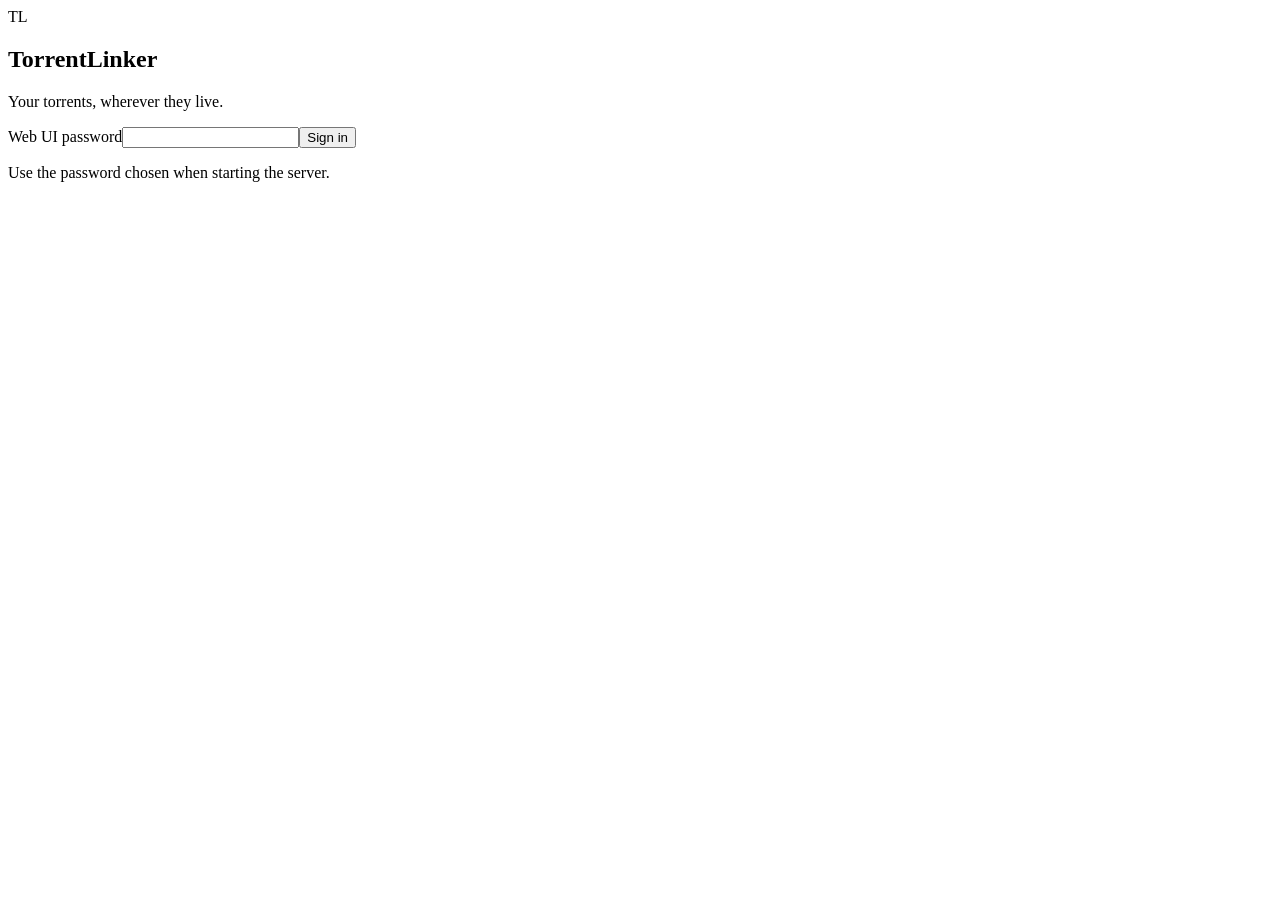
==== src/torrentlinker/web/static/index.html @ 99ab9ebb "Restore omitted Zen, Note planning and reseed filename fixes" ====
<!doctype html>
<html lang="en">
  <head>
    <meta charset="utf-8" />
    <meta name="viewport" content="width=device-width, initial-scale=1" />
    <title>TorrentLinker {{ app_version }}</title>
    <link rel="stylesheet" href="static/app.css" />
    <link rel="stylesheet" href="static/media.css" />
    <link rel="stylesheet" href="static/library.css" />
    <link rel="stylesheet" href="static/reseed.css" />
    <link rel="stylesheet" href="static/community.css" />
    <script src="static/app.js" defer></script>
    <script src="static/categories.js" defer></script>
    <script src="static/library.js" defer></script>
    <script src="static/reseed.js" defer></script>
    <script src="static/zen.js" defer></script>
    <script src="static/profile.js" defer></script>
    <script src="static/community.js" defer></script>
    <script src="static/plan.js" defer></script>
    <script src="static/feeds.js" defer></script>
    <script src="static/search.js" defer></script>
    <script src="static/assistant.js" defer></script>
    <script src="static/assistant_cards.js" defer></script>
    <script src="static/media.js" defer></script>
    <script src="static/uploads.js" defer></script>
  </head>
  <body>
    <section id="login-screen" class="welcome">
      <div class="brandmark">TL</div>
      <h1>TorrentLinker</h1>
      <p data-i18n="welcome">Your torrents, wherever they live.</p>
      <form id="login-form" class="card">
        <label for="login-password" data-i18n="webPassword"
          >Web UI password</label
        ><input
          id="login-password"
          type="password"
          autocomplete="current-password"
          required
        /><button class="primary" data-i18n="signIn">Sign in</button>
        <p class="muted" data-i18n="passwordHelp">
          Use the password chosen when starting the server.
        </p>
      </form>
    </section>
    <div id="workspace" hidden>
      <aside class="sidebar" id="app-sidebar">
        <button id="navigation-close" class="quiet" type="button" data-i18n="closeNavigation">Close navigation</button>
        <a class="brand" href="#torrents"
          ><span class="brandmark small">TL</span> TorrentLinker</a
        >
        <nav aria-label="Main navigation">
          <button data-view="torrents" data-i18n="torrents">Torrents</button
          ><button data-view="zen">Zen</button
          ><button data-view="search" data-i18n="search">Search</button
          ><button data-view="feeds">RSS</button
          ><button data-view="queue" data-i18n="queue">Download queue</button
          ><button data-view="media">Media</button
          ><button data-view="library" data-i18n="library">Library</button
          ><button data-view="upload">Upload</button
          ><button data-view="assistant">Assistant</button><button data-view="jobs" data-i18n="activity">Activity</button>
        </nav>
        <div class="sidebar-bottom">
          <button data-view="documentation">Documentation</button>
          <button data-view="setup" data-i18n="settings">Settings</button
          ><label
            ><span data-i18n="theme">Theme</span
            ><select id="theme">
              <option value="auto" data-i18n="system">System</option>
              <option value="light" data-i18n="light">Light</option>
              <option value="dark" data-i18n="dark">Dark</option>
            </select></label
          ><label
            >Language<select id="language">
              <option value="en">English</option>
              <option value="fr">Français</option>
            </select></label
          ><button id="logout" data-i18n="signOut">Sign out</button>
        </div>
      </aside>
      <main>
        <header>
          <button id="navigation-toggle" type="button" aria-controls="app-sidebar" aria-expanded="true" data-i18n="navigation">Navigation</button>
          <div>
            <p class="eyebrow" id="connection-status">TORRENTLINKER WEB</p>
            <h1 id="page-title">Torrents</h1>
          </div>
          <label><span data-i18n="targetClient">Target client</span>
            <select id="target-client" aria-label="Target client"></select></label>
          <span id="work-status" class="badge" role="status"></span>
        </header>
        <section id="media-player-shell" aria-label="Media player" hidden>
          <div class="toolbar media-player-heading"><h2 id="media-now-playing">Now playing</h2><button id="media-chat" data-i18n="mediaChat">Chat about this</button></div>
          <p id="media-preview-state" class="media-preview-state" role="status" hidden></p>
          <div class="toolbar media-player-actions"><button id="media-refresh-preview" class="quiet" data-i18n="mediaRefreshPreview" hidden>Refresh preview</button><button id="media-stop" data-i18n="mediaStop">Stop</button><button id="media-player-expand" data-i18n="mediaExpandPlayer">Expand player</button><button id="media-fullscreen" data-i18n="mediaFullscreen" aria-pressed="false">Fullscreen</button></div>
          <div id="media-video-stage" class="media-video-stage" tabindex="0" aria-label="Video playback"><video id="media-video" controls controlslist="nofullscreen" playsinline preload="metadata" hidden></video><div class="media-video-overlay"><button id="media-player-menu-toggle" aria-label="Player options" aria-controls="media-player-menu" aria-expanded="false" title="Player options">⋮</button></div><div id="media-player-menu" class="media-player-menu" role="dialog" aria-label="Player options" hidden><div class="media-player-menu-heading"><strong data-en="Playback options" data-fr="Options de lecture">Playback options</strong><button id="media-player-menu-close" class="quiet" data-en="Close" data-fr="Fermer">Close</button></div><div id="media-player-tracks"><label id="media-player-audio-control" hidden><span data-en="Audio track" data-fr="Piste audio">Audio track</span><select id="media-player-audio-track" aria-label="Audio track"></select></label><label id="media-player-subtitle-control" hidden><span data-en="Subtitle track" data-fr="Piste de sous-titres">Subtitle track</span><select id="media-player-subtitle-track" aria-label="Subtitle track"></select></label></div></div></div><audio id="media-audio" controls preload="metadata" hidden></audio>
          <p id="media-playing-description" class="media-playing-description" hidden></p>
          <p id="media-codec-error" role="alert" hidden><span id="media-codec-message"></span> <a id="media-external" data-i18n="mediaExternal" target="_blank" rel="noopener" download>Open / download for an external player</a></p>
          <p id="media-track-support" class="media-track-support" hidden><span data-en="Embedded audio and subtitle selection depends on the browser's built-in player. If sound or a track is missing, use an external player." data-fr="La sélection des pistes audio et des sous-titres intégrés dépend du lecteur du navigateur. Si le son ou une piste manque, utilisez un lecteur externe.">Embedded audio and subtitle selection depends on the browser's built-in player. If sound or a track is missing, use an external player.</span> <a id="media-track-external" data-en="Open / download the original" data-fr="Ouvrir / télécharger l’original" target="_blank" rel="noopener" download>Open / download the original</a></p>
          <div class="toolbar media-player-transport"><button id="media-previous" data-i18n="mediaPrevious">Previous</button><button id="media-next" data-i18n="mediaNext">Next</button><button id="media-shuffle" data-i18n="mediaShuffle" aria-pressed="false">Shuffle</button><label>Repeat <select id="media-repeat"><option value="off">Off</option><option value="all">All</option><option value="one">One</option></select></label></div>
          <details id="media-queue-details"><summary>Playback queue</summary><ol id="media-player-queue"></ol></details>
        </section>
        <section id="view-media" class="view" data-layout="cinematic" data-kind="video" hidden>
          <div class="media-topbar">
            <div class="media-tabs" role="tablist" aria-label="Media kind"><button id="media-video-tab" data-i18n="mediaVideo" role="tab" aria-selected="true">Video</button><button id="media-music-tab" data-i18n="mediaMusic" role="tab" aria-selected="false">Music</button></div>
            <nav class="media-browse-nav" aria-label="Video browsing"><button data-media-view="recent" data-i18n="mediaHome">Home</button><button data-media-view="films" data-i18n="mediaFilms">Films</button><button data-media-view="series" data-i18n="mediaSeries">Series</button><button data-media-view="anime" data-en="Anime" data-fr="Animés">Anime</button><button data-media-view="adult" data-adult hidden>XXX</button><button data-media-view="continue" data-i18n="mediaContinue">Continue watching</button></nav>
            <nav id="media-music-nav" class="media-music-nav" aria-label="Music browsing" hidden><button data-media-music-view="albums">Albums</button><button data-media-music-view="artists">Artists</button><button data-media-music-view="tracks">Tracks</button></nav>
            <input id="media-search" type="search" aria-label="Search media" placeholder="Search your media" />
            <details id="media-library-options" class="media-library-options"><summary data-en="Options" data-fr="Options">Options</summary><div class="media-options-panel"><label class="media-layout-control"><span data-i18n="mediaLayoutShort">Layout</span><select id="media-layout-switch" aria-label="Media layout"><option value="cinematic" data-i18n="mediaLayoutCinematic">Cinematic home</option><option value="focus" data-i18n="mediaLayoutFocus">Focus</option><option value="collection" data-i18n="mediaLayoutCollection">Collection</option></select></label><div class="toolbar media-filters"><select id="media-view" aria-label="Media view"></select><select id="media-genre" aria-label="Genre"></select><select id="media-year" aria-label="Year"></select><select id="media-language" aria-label="Language"></select><select id="media-availability" aria-label="Availability"></select><button id="media-refresh" data-i18n="mediaRefresh">Refresh inventory</button><button id="media-cancel-scan" class="quiet" data-i18n="mediaCancelScan" hidden>Cancel scan</button><button data-view="setup" data-i18n="mediaAddFolder">Add Library Folder</button></div></div></details>
            <button id="media-toolbar-refresh" class="icon-button" type="button" aria-pressed="false">⟳</button><button id="media-toolbar-chat" class="icon-button" type="button" aria-pressed="false">✦</button><button id="media-center-mode" class="icon-button" type="button" aria-pressed="false">⤢</button>
          </div>
          <section id="media-feature" class="media-feature" aria-label="Featured title" hidden></section>
          <div class="media-shelves">
            <div class="media-collection-heading"><p class="media-eyebrow" data-i18n="mediaYourLibrary">Your library</p><h2 data-i18n="mediaYourCollection">Your collection</h2></div>
            <p id="media-status" role="status" class="media-inventory-status"></p>
            <section id="media-continue" class="media-continue" aria-label="Continue watching" hidden><h2 data-i18n="mediaContinue">Continue watching</h2><div id="media-continue-items" class="media-continue-row"></div></section>
            <section id="media-episodes" class="media-episodes" aria-label="Episodes" hidden></section>
            <div id="media-home-rows" class="media-home-rows" hidden></div>
            <div class="media-library-layout"><div class="media-library-content"><div class="media-section-heading"><h2 id="media-shelf-title">Recently added</h2><span id="media-shelf-count"></span></div>
            <div id="media-results" class="media-grid"></div><button id="media-more" data-i18n="mediaMore" hidden>Load more</button>
            </div><aside id="media-playlists" hidden><p class="media-eyebrow" data-en="Your listening" data-fr="Votre écoute">Your listening</p><h2 data-en="Playlists" data-fr="Playlists">Playlists</h2><button id="media-show-queue" class="media-queue-link">Playback queue · 0</button><div id="media-playlist-list"></div><form id="media-save-playlist"><label for="media-playlist-name" data-en="Save the current queue" data-fr="Enregistrer la file actuelle">Save the current queue</label><input id="media-playlist-name" aria-label="Playlist name" placeholder="Playlist name" required maxlength="100"/><button data-en="Save playlist" data-fr="Enregistrer la playlist">Save playlist</button></form><p class="media-playlist-note" data-en="Music playlists are separate from Download Queues." data-fr="Les playlists musicales sont distinctes des files de téléchargement.">Music playlists are separate from Download Queues.</p></aside></div>
          </div>
          <dialog id="media-details" class="media-detail-dialog" aria-label="Media details"></dialog>
        </section>
        <section id="view-assistant" class="view" hidden></section>
        <section id="view-setup" class="view settings-layout" hidden>
          <nav class="settings-navigation" aria-label="Settings sections">
            <button data-settings-section="connections" aria-current="page" data-en="Connections and folders" data-fr="Connexions et dossiers">Connections and folders</button>
            <button data-settings-section="interface" data-i18n="interfaceSettings">Interface</button>
            <button data-settings-section="companion" data-en="Companion" data-fr="Extension">Companion</button>
            <button data-settings-section="assistant">Assistant</button>
            <button data-settings-section="agents" data-i18n="agentAccess">Agent access (MCP)</button>
          </nav>
          <div class="settings-content">
          <section data-settings-panel="connections">
          <p class="intro" data-i18n="setupIntro">
            Connect your client, check its folders, then add c411. You can
            change each connection later.
          </p>
          <div class="steps" role="group" aria-label="Setup steps">
            <button data-step="client" data-i18n="stepClient">
              1 · Torrent client</button
            ><button data-step="storage" data-i18n="stepStorage">
              2 · Folders</button
            ><button data-step="indexer" data-i18n="stepIndexer">
              3 · c411</button
            ><button data-step="ready" data-i18n="stepReady">4 · Ready</button>
          </div>
          <section id="step-client" class="card setup-step">
            <h2 data-i18n="connectClient">Connect your Torrent Client</h2>
            <p class="muted" data-i18n="addressHelp">
              Use an address reachable from this server. For a seedbox, paste
              the Web UI address supplied by your provider.
            </p>
            <div class="toolbar">
              <button id="add-client" type="button" data-i18n="addClient">Add client</button>
              <button id="default-client" type="button" data-i18n="defaultClient">Make default</button>
              <button id="remove-client" type="button" data-i18n="removeClient">Remove client</button>
            </div>
            <form id="client-form">
              <label><span data-i18n="clientName">Client name</span>
              <input id="client-name" maxlength="100" required /></label>
              <div class="form-grid">
                <label
                  ><span data-i18n="client">Torrent client</span
                  ><select id="client-kind">
                    <option value="qbittorrent">qBittorrent</option>
                    <option value="deluge">Deluge</option>
                    <option value="transmission">Transmission</option>
                    <option value="utorrent">µTorrent Classic</option>
                    <option value="bittorrent">BitTorrent Classic</option>
                    <option value="rtorrent">rTorrent</option>
                  </select></label
                ><label
                  ><span data-i18n="address">Server address</span
                  ><input
                    id="client-host"
                    type="url"
                    placeholder="https://seedbox.example/qbittorrent/"
                    required /></label
                ><label id="username-label"
                  ><span data-i18n="username">Username</span
                  ><input id="client-username" autocomplete="username" /></label
                ><label
                  ><span data-i18n="password">Password</span
                  ><input
                    id="client-password"
                    type="password"
                    autocomplete="new-password"
                    placeholder="Leave blank to keep saved password"
                /></label>
              </div>
              <details>
                <summary data-i18n="advanced">Advanced settings</summary>
                <label
                  >qBittorrent API key<input
                    id="client-key"
                    type="password"
                    autocomplete="off"
                /></label>
                <div class="form-grid">
                  <label
                    >Proxy address<input
                      id="proxy-address"
                      placeholder="socks5://proxy.example:1080" /></label
                  ><label
                    >Proxy username<input
                      id="proxy-username"
                      autocomplete="off" /></label
                  ><label
                    >Proxy password<input
                      id="proxy-password"
                      type="password"
                      autocomplete="off" /></label
                  ><label
                    ><input id="proxy-client" type="checkbox" />Also use proxy
                    for the Torrent Client</label
                  >
                </div>
                <button id="save-proxy" type="button">
                  Save proxy settings
                </button>
                <p class="muted" data-i18n="dockerAddress">
                  In Docker, localhost means this container. Use the client
                  service name on a shared Docker network, or your seedbox's
                  HTTPS address.
                </p>
              </details>
              <div class="actions">
                <button type="button" id="test-client" data-i18n="test">
                  Test connection</button
                ><button class="primary" data-i18n="saveContinue">
                  Save and continue
                </button>
              </div>
            </form>
            <div id="client-result" class="result" role="status"></div>
            <button id="client-partial-names" type="button" class="primary" data-i18n="turnOffPartialNames" hidden>Turn it off in Transmission and try again</button>
          </section>
          <section id="step-storage" class="card setup-step" hidden>
            <h2 data-i18n="checkFolders">Find your files</h2>
            <p data-i18n="storageIntro">
              Torrent management works without mounted files. Scanning,
              reseeding, upload preparation and safe downloads need storage
              visible to this server.
            </p>
            <button type="button" id="suggest-mappings">
              Detect matching folders
            </button>
            <div id="mapping-suggestions"></div>
            <div id="import-folders" class="folder-list"></div>
            <p><button type="button" id="settings-library-folders" data-en="Manage Library Folders" data-fr="Gérer les dossiers de bibliothèque">Manage Library Folders</button></p>
            <p class="muted" data-en="Library Folders can be registered without a client mapping. Mapping checks and download destinations apply to the selected Torrent Client." data-fr="Les dossiers de bibliothèque peuvent être enregistrés sans correspondance de chemins. Les vérifications des chemins et destinations de téléchargement concernent le client sélectionné.">Library Folders can be registered without a client mapping. Mapping checks and download destinations apply to the selected Torrent Client.</p>
            <h3 data-en="Path Mappings" data-fr="Correspondances de chemins">Path Mappings</h3>
            <p class="muted" data-en="Match a folder visible to TorrentLinker with the same folder in the selected Torrent Client. Empty folders are checked with a temporary file. The test file and stopped torrent are then removed." data-fr="Associez un dossier visible par TorrentLinker au même dossier dans le client torrent. Les dossiers vides sont vérifiés avec un fichier temporaire. Le fichier et le torrent de test, gardé à l’arrêt, sont ensuite supprimés.">Match a folder visible to TorrentLinker with the same folder in the selected Torrent Client. Empty folders are checked with a temporary file. The test file and stopped torrent are then removed.</p>
            <form id="folder-form">
              <div class="form-grid">
                <label
                  ><span data-i18n="serverFolder"
                    >Folder visible to TorrentLinker</span
                  >
                  <div class="inline">
                    <input
                      id="folder-local"
                      placeholder="/data/media"
                      required
                    /><button type="button" id="browse" data-i18n="browse">
                      Browse
                    </button>
                  </div></label
                ><label
                  ><span data-i18n="clientFolder"
                    >Same folder in the Torrent Client</span
                  ><input
                    id="folder-client"
                    placeholder="/downloads"
                    required /></label
                ><label
                  ><span data-i18n="purpose">Use this folder for</span
                  ><select id="folder-purpose">
                    <option value="library" data-i18n="library">Library</option>
                    <option value="download" data-i18n="downloads">
                      Downloads
                    </option>
                  </select></label
                ><label
                  ><span data-i18n="kind">Content kind</span
                  ><select id="folder-kind">
                    <option value="other" data-en="Other" data-fr="Autre">Other</option>
                    <option value="movie">Films</option>
                    <option value="series">Series</option>
                    <option value="ebook" data-en="Ebook" data-fr="Livres numériques">Ebook</option>
                    <option value="music" data-en="Music" data-fr="Musique">Music</option>
                    <option value="game">Games</option>
                    <option value="3d-model" data-en="3D models" data-fr="Modèles 3D">3D models</option><option value="adult" data-adult hidden>XXX</option>
                  </select></label
                ><label
                  ><span data-i18n="depth">Scan grouping</span
                  ><select id="folder-depth">
                    <option value="auto" selected data-en="Automatic" data-fr="Automatique">Automatic</option>
                    <option value="1" data-en="Depth 1" data-fr="Profondeur 1">Depth 1</option>
                    <option value="2" data-en="Depth 2" data-fr="Profondeur 2">Depth 2</option>
                    <option value="3" data-en="Depth 3" data-fr="Profondeur 3">Depth 3</option>
                  </select></label>
              </div>
              <div class="actions">
                <button type="button" id="test-folder" data-i18n="checkMapping">
                  Check mapping</button
                ><button class="primary" data-i18n="addFolder">
                  Add folder
                </button>
              </div>
            </form>
            <div id="folder-result" class="result" role="status"></div>
            <div id="saved-folders"></div>
            <h3 data-en="Download Folders" data-fr="Dossiers de téléchargement">Download Folders</h3>
            <p class="muted" data-en="A subcategory uses its own folder, then its parent category’s folder, then the default. These destinations belong to the selected Torrent Client." data-fr="Une sous-catégorie utilise son dossier, puis celui de sa catégorie, puis le dossier par défaut. Ces destinations appartiennent au client torrent sélectionné.">A subcategory uses its own folder, then its parent category’s folder, then the default. These destinations belong to the selected Torrent Client.</p>
            <div id="library-download-destinations"></div>
            <form id="library-download-form"><div class="form-grid"><label><span data-en="Category" data-fr="Catégorie">Category</span><select id="library-download-category"></select></label><label><span data-en="Folder on the server" data-fr="Dossier sur le serveur">Folder on the server</span><input id="library-download-path" required placeholder="/media/Downloads" /></label></div><button class="primary" data-en="Verify and save destination" data-fr="Vérifier et enregistrer la destination">Verify and save destination</button><p id="library-download-feedback" role="status"></p></form><label class="check"><input type="checkbox" id="library-sequential-video" /> <span data-en="Download films and series in order, so they play while downloading" data-fr="Télécharger films et séries dans l’ordre, pour les lire pendant le téléchargement">Download films and series in order, so they play while downloading</span></label><label class="check"><input type="checkbox" id="library-adult-content" /> <span data-en="Show XXX content: c411's XXX category in searches, Plans and folder kinds, and an XXX panel in Media" data-fr="Afficher le contenu XXX : la catégorie XXX de c411 dans les recherches, les Plans et les types de dossier, et un panneau XXX dans Médias">Show XXX content: c411's XXX category in searches, Plans and folder kinds, and an XXX panel in Media</span></label>
            <div class="actions">
              <button data-step="indexer" data-i18n="continue">Continue</button
              ><button data-step="indexer" data-i18n="skipStorage">
                Continue without file access
              </button>
            </div>
          </section>
          <section id="step-indexer" class="card setup-step" hidden>
            <h2 data-i18n="connectIndexer">Connect c411</h2>
            <p class="muted" data-i18n="keyHelp">
              Your API key stays on this server. You can manage your client
              without configuring c411.
            </p>
            <form id="indexer-form">
              <label
                >API key<input
                  id="indexer-key"
                  type="password"
                  autocomplete="off"
              /></label>
              <details>
                <summary data-i18n="advanced">Advanced settings</summary>
                <p id="indexer-key-count" role="status"></p>
                <label><input id="indexer-replace-keys" type="checkbox" /><span data-en="Replace additional API keys (leave unchecked to keep saved keys)" data-fr="Remplacer les clés API supplémentaires (décoché : conserver les clés enregistrées)">Replace additional API keys (leave unchecked to keep saved keys)</span></label>
                <div class="form-grid">
                  <label>API key 2<input id="indexer-extra-1" type="password" autocomplete="off" /></label>
                  <label>API key 3<input id="indexer-extra-2" type="password" autocomplete="off" /></label>
                  <label>API key 4<input id="indexer-extra-3" type="password" autocomplete="off" /></label>
                  <label>API key 5<input id="indexer-extra-4" type="password" autocomplete="off" /></label>
                </div>
                <label
                  >Torznab URL<input
                    id="indexer-url"
                    type="url"
                    value="https://c411.org/api/torznab" /></label
                ><label
                  >Private Announce URL · Upload<input
                    id="announce-url"
                    type="password"
                    autocomplete="off" /></label
                ><button id="save-announce" type="button">
                  Save Announce URL
                </button>
              </details>
              <div class="actions">
                <button type="button" id="test-indexer" data-i18n="test">
                  Test connection</button
                ><button class="primary" data-i18n="saveContinue">
                  Save and continue</button
                ><button type="button" data-step="ready" data-i18n="skip">
                  Set up later
                </button>
              </div>
            </form>
            <div id="indexer-result" class="result" role="status"></div>
          </section>
          <section id="step-ready" class="card setup-step" hidden>
            <h2 data-i18n="ready">Your workspace is ready</h2>
            <div id="capabilities"></div>
            <p class="muted" data-i18n="revisit">
              Come back to Settings to add folders or change a connection. Jobs
              continue when you close this browser.
            </p>
            <button class="primary" id="finish-setup" data-i18n="openTorrents">
              Open Torrents
            </button>
          </section>
        </section>
          <section data-settings-panel="interface" hidden class="card interface-settings" aria-labelledby="interface-settings-title"><h2 id="interface-settings-title" data-i18n="interfaceSettings">Interface</h2><label><span data-i18n="mediaLayout">Media layout</span><select id="settings-media-layout" aria-label="Settings Media layout"><option value="cinematic" data-i18n="mediaLayoutCinematic">Cinematic home</option><option value="focus" data-i18n="mediaLayoutFocus">Focus</option><option value="collection" data-i18n="mediaLayoutCollection">Collection</option></select></label><p class="muted" data-i18n="mediaLayoutHelp">Choose how your media library opens in this browser. Playback continues when you change layouts.</p>
            <h3 data-en="Support report" data-fr="Rapport de diagnostic">Support report</h3>
            <p class="muted" data-en="Export versions, configuration counts and recent job outcomes. Credentials, addresses, paths, torrent names and conversations are excluded. Nothing is sent automatically." data-fr="Exporte les versions, les compteurs de configuration et les résultats des tâches récentes. Les identifiants de connexion, adresses, chemins, noms de torrents et conversations sont exclus. Rien n’est envoyé automatiquement.">Export versions, configuration counts and recent job outcomes. Credentials, addresses, paths, torrent names and conversations are excluded. Nothing is sent automatically.</p>
            <a id="export-diagnostics" class="button" href="api/diagnostics" download="torrentlinker-diagnostics.json" data-en="Export support report…" data-fr="Exporter le rapport de diagnostic…">Export support report…</a>
          </section>
          <section data-settings-panel="companion" hidden class="card" aria-labelledby="companion-heading">
            <h2 id="companion-heading">Browser companion</h2>
            <p id="companion-status" role="status"></p>
            <p id="companion-privacy" class="muted"></p>
            <div class="toolbar">
              <a id="profile-extension" class="button" href="api/zen/profile/extension" download>Download extension</a>
              <button id="profile-pair" class="primary">Connect companion</button>
              <button id="profile-disconnect" class="quiet">Disconnect &amp; clear</button>
            </div>
            <div id="profile-pairing" hidden>
              <p id="profile-instructions"></p>
            </div>
            <label><input type="checkbox" id="session-downloads" /> <span id="session-downloads-label">Download .torrent files with my c411 session</span></label>
            <p id="session-downloads-note" class="muted"></p>
          </section>
          <section data-settings-panel="assistant" hidden id="assistant-connections" class="card" aria-labelledby="assistant-connections-title"><h2 id="assistant-connections-title" data-en="Assistant: model connections" data-fr="Assistant : connexions aux modèles">Assistant: model connections</h2><div id="assistant-connections-body"></div></section>
        <section id="view-agents" data-settings-panel="agents" hidden>
          <div class="toolbar"><label><input type="checkbox" id="agents-enabled" />
            <span data-i18n="enableAgents">Enable agent access</span></label>
            <button id="agents-refresh" class="quiet" data-i18n="refresh">Refresh</button></div>
          <p data-i18n="agentHelp">New connections only propose changes. Approve them below or explicitly allow selected actions within daily limits. Removal and file deletion always need approval.</p>
          <p><span data-i18n="agentEndpoint">MCP endpoint</span>: <code id="agents-endpoint"></code></p>
          <nav class="agent-tabs" aria-label="Agent access sections">
            <button data-agent-tab="connections" aria-current="page" data-i18n="agentConnections">Connections</button>
            <button data-agent-tab="new" data-en="New connection" data-fr="Nouvelle connexion">New connection</button>
            <button data-agent-tab="activity" data-en="Proposals and activity" data-fr="Propositions et activité">Proposals and activity</button>
          </nav>
          <section data-agent-panel="connections"><div id="agent-connections"></div></section>
          <section data-agent-panel="new" hidden>
          <form id="agent-form" class="card">
            <label><span data-en="Connection name" data-fr="Nom de la connexion">Connection name</span><input id="agent-name" required maxlength="100" /></label>
            <fieldset><legend data-i18n="agentClients">Allowed clients</legend><div id="agent-clients"></div></fieldset>
            <label><span data-i18n="agentMode">Mode</span><select id="agent-mode">
              <option value="propose" data-i18n="agentPropose">Proposals only</option>
              <option value="execute" data-i18n="agentExecute">Execute permitted actions</option></select></label>
            <fieldset id="agent-permissions"><legend data-i18n="agentPermissions">Automatic actions</legend>
              <label><input type="checkbox" value="controls" /><span data-i18n="agentControls">Pause, recheck and resume completed torrents</span></label>
              <label><input type="checkbox" value="queue" /><span data-i18n="agentQueue">Prepare and edit download queue</span></label>
              <label><input type="checkbox" value="downloads" /><span data-i18n="agentStartDownloads">Start downloads</span></label>
              <label><input type="checkbox" value="reseed" />Reseed</label>
              <label><input type="checkbox" value="media" /><span data-i18n="agentMedia">Media playback and playlists</span></label>
              <label><input type="checkbox" value="uploads" /><span data-i18n="agentUploads">Upload drafts and seeding</span></label>
            </fieldset>
            <div class="toolbar">
              <label><span data-i18n="agentDailyGiB">Daily download budget (GiB)</span><input id="agent-bytes" type="number" min="0" max="100000" value="10" required /></label>
              <label><span data-i18n="agentDailyCount">Torrents per day</span><input id="agent-count" type="number" min="0" max="1000" value="20" required /></label>
              <label><span data-i18n="agentReserve">Keep free, GiB (0 = off)</span><input id="agent-reserve" type="number" min="0" max="100000" value="0" required /></label>
            </div>
            <button class="primary" data-i18n="agentCreate">Create connection</button>
          </form>
          <div id="agent-token-box" class="card" hidden>
            <p data-i18n="agentTokenHelp">Copy this token now. It is shown only once. Use it as the Bearer token or TL_MCP_TOKEN for the stdio bridge. Keep it private.</p>
            <textarea id="agent-token" readonly aria-label="Agent token"></textarea>
            <button id="agent-token-save" data-en="Save token to file…" data-fr="Enregistrer le jeton dans un fichier…">Save token to file…</button>
            <button id="agent-token-hide" data-i18n="agentHide">Hide token</button>
          </div>
          </section>
          <section data-agent-panel="activity" hidden>
          <h2 data-i18n="agentProposals">Proposals and jobs</h2><div id="agent-proposals"></div>
          <h2 data-i18n="agentGoals">Saved goals</h2><div id="agent-goals"></div>
          <h2 data-i18n="activity">Activity</h2><div id="agent-activity"></div>
          </section>
          <p class="muted" data-en="Connection changes apply immediately." data-fr="Les modifications des connexions s’appliquent immédiatement.">Connection changes apply immediately.</p>
          </section>
          </div>
        </section>
        <section id="view-torrents" class="view">
          <div class="torrent-bar">
            <span class="torrent-actions" role="toolbar" aria-label="Actions">
              <button class="icon-button" data-action="resume" data-title="start" type="button">▶</button
              ><button class="icon-button" data-action="pause" data-title="pause" type="button">⏸</button
              ><button class="icon-button" data-action="recheck" data-title="recheck" type="button">⟳</button
              ><button class="icon-button" data-action="remove" data-title="remove" type="button">✕</button
              ><button class="icon-button danger" data-action="delete" data-title="deleteFiles" type="button">🗑</button
              ><button id="refresh" class="icon-button" data-title="refresh" type="button">↻</button>
            </span>
            <span class="spacer"></span>
            <input
              id="torrent-query"
              placeholder="Find a torrent…"
              aria-label="Find a torrent"
            /><select id="torrent-state" hidden aria-label="State">
              <option value="" data-i18n="allStates">All states</option>
              <option value="seeding" data-i18n="seedingState">seeding</option>
              <option value="downloading" data-i18n="downloadingState">downloading</option>
              <option value="paused" data-i18n="pausedState">paused</option>
              <option value="checking" data-i18n="checkingState">checking</option>
              <option value="error" data-i18n="errorState">error</option></select
            ><select id="torrent-tracker" hidden aria-label="Tracker">
              <option value="">All trackers</option></select
            ><select id="torrent-category" hidden aria-label="Category">
              <option value="">All categories</option></select
            ><select id="torrent-tag" hidden aria-label="Tag"><option value="">All tags</option></select>
          </div>
          <div class="torrent-layout">
            <aside id="torrent-side" aria-label="Filters"></aside>
            <div class="torrent-main">
              <div id="torrent-table" class="table-wrap dense"></div>
              <div class="pager">
                <button id="torrent-prev">←</button><span id="torrent-count"></span
                ><button id="torrent-next">→</button>
              </div>
              <div id="torrent-details" class="card" hidden></div>
            </div>
          </div>
        </section>
        <section id="view-zen" class="view" hidden>
          <div class="stats" id="zen-overview">
            <div class="card">
              <p data-i18n="dailyZen">Estimated Zen / day</p>
              <strong id="zen-daily">—</strong>
            </div>
            <div class="card">
              <p data-i18n="seeding">Seeding torrents</p>
              <strong id="zen-count">—</strong>
            </div>
          </div>
          <div class="toolbar" role="tablist" aria-label="Zen">
            <button id="zen-profile-tab" role="tab" aria-selected="true" aria-controls="zen-profile-panel">Profile</button>
            <button id="zen-seeding-tab" role="tab" aria-selected="true" aria-controls="zen-seeding-panel" data-i18n="seedingTab">Seeding</button>
            <button id="zen-plan-tab" role="tab" aria-selected="false" aria-controls="zen-plan-panel" tabindex="-1" data-i18n="planTab">Plan</button>
            <button id="zen-catalogue-tab" role="tab" aria-selected="false" aria-controls="zen-catalogue-panel" tabindex="-1" data-i18n="catalogueTab">Catalogue</button>
            <button id="zen-community-tab" role="tab" aria-selected="false" aria-controls="zen-community-panel" tabindex="-1">Community</button>
          </div>
          <section id="zen-community-panel" role="tabpanel" aria-labelledby="zen-community-tab" hidden></section>
          <section id="zen-profile-panel" role="tabpanel" aria-labelledby="zen-profile-tab">
            <p id="profile-notice" role="status"></p>
            <section id="profile-header" class="pf-panel pf-identity" aria-labelledby="profile-username">
              <div id="profile-avatar" class="pf-avatar" aria-hidden="true">?</div>
              <div class="pf-who">
                <h2 id="profile-username"></h2>
                <div id="profile-meta" class="pf-meta"></div>
                <div id="profile-badges" class="pf-pills"></div>
              </div>
              <div class="pf-actions">
                <div id="profile-period" class="pf-seg" role="group" aria-label="Period">
                  <button type="button" data-days="7" aria-pressed="false">7 d</button><button type="button" data-days="30" aria-pressed="true">30 d</button><button type="button" data-days="90" aria-pressed="false">90 d</button><button type="button" data-days="0" aria-pressed="false">All</button>
                </div>
                <button id="profile-refresh" class="primary" type="button">Refresh</button>
              </div>
            </section>
            <section id="profile-tiles" class="pf-kpis" aria-label="Key figures"></section>
            <section class="pf-charts">
              <div id="profile-volumes" class="pf-panel"></div>
              <div id="profile-zen-chart" class="pf-panel"></div>
            </section>
            <section class="pf-grid2">
              <div id="profile-progression" class="pf-panel"></div>
              <div id="profile-zen" class="pf-panel"></div>
              <div id="profile-transfers" class="pf-panel"></div>
              <div id="profile-seeding" class="pf-panel" aria-live="polite"></div>
              <div id="profile-sync" class="pf-panel pf-wide"></div>
            </section>
            <p id="profile-privacy" class="muted"></p>
          </section>
          <section id="zen-catalogue-panel" class="card" role="tabpanel" aria-labelledby="zen-catalogue-tab" hidden>
            <h2 data-i18n="catalogueTab">Catalogue</h2>
            <p id="catalogue-status" role="status"></p>
            <button id="catalogue" data-i18n="updateCatalogue">Update catalogue</button>
            <button id="catalogue-pause" hidden data-i18n="pauseCatalogue">Pause after current page</button>
          </section>
          <section id="zen-seeding-panel" role="tabpanel" aria-labelledby="zen-seeding-tab">
            <div class="toolbar">
              <input id="seeding-query" aria-label="Filter torrents or categories" placeholder="Filter torrents or categories…" />
              <button id="seeding-expand" data-i18n="expandAll">Expand all</button>
              <button id="seeding-collapse" data-i18n="collapseAll">Collapse all</button>
              <button id="seeding-refresh" class="quiet" data-i18n="refresh">Refresh</button>
            </div>
            <div class="toolbar">
              <label><span data-i18n="seedingSort">Sort torrents by</span><select id="seeding-sort">
                <option value="zen" data-i18n="zenPerDay">≈ Zen/day</option><option value="name" data-i18n="torrentName">Torrent</option>
                <option value="size" data-i18n="torrentSize">Size</option><option value="seeders">Seeders</option>
                <option value="seed_days" data-i18n="seedAge">Seed age (days)</option><option value="note">≈ Note</option>
              </select></label>
              <label><span data-i18n="seedingOrder">Order</span><select id="seeding-order">
                <option value="desc" data-i18n="descending">Descending</option><option value="asc" data-i18n="ascending">Ascending</option>
              </select></label>
            </div>
            <p id="seeding-status" role="status"></p>
            <div id="seeding-groups"></div>
            <p id="seeding-total"></p>
            <section class="card"><h2 data-i18n="classComparison">Class comparison</h2><div id="seeding-classes" class="toolbar"></div>
              <label><span data-i18n="yourUploads">Your uploads</span><input id="seeding-uploads" type="number" min="0" max="1000000" /></label>
              <button id="seeding-save-uploads" data-i18n="saveComparison">Save comparison input</button>
            </section>
          </section>
          <section class="card" id="zen-plan-panel" role="tabpanel" aria-labelledby="zen-plan-tab" hidden>
            <h2 data-i18n="planner">Planner</h2>
            <p data-i18n="planHelp">
              Build a proposal using the catalogue and verified mounted storage.
              Cached Zen and note estimates are provisional. Review the plan
              before adding torrents to the queue.
            </p>
            <details open><summary data-i18n="planDestinations">Plan destinations</summary>
              <p data-i18n="planDestinationHelp">Choose one client or distribute across selected clients. Budget 0 uses available space.</p>
              <div id="plan-clients" class="form-grid"></div>
            </details>
            <form id="plan-form">
            <div class="form-grid">
              <label><span data-i18n="planCategory">Category / subcategory</span><select id="plan-category" multiple size="5"><option value="" data-i18n="allCategories">All categories</option></select></label>
              <label><span data-i18n="optimizeFor">Optimize for</span><select id="plan-goal"><option value="note">Note</option><option value="zen" data-i18n="zenPerDay">≈ Zen/day</option></select></label>
              <label><span data-i18n="maxGiB">Download budget, GiB</span><input id="plan-budget" type="number" value="10" min="0" step="any" required /></label>
              <label><span><input id="plan-limit-count" type="checkbox" checked /><span data-i18n="maxTorrents">Maximum torrents</span></span><input id="plan-count" type="number" value="100" min="1" max="1000000" required /></label>
              <label><span><input id="plan-limit-seeders" type="checkbox" /><span data-i18n="maxSeeders">Maximum seeders</span></span><input id="plan-seeders" type="number" value="10" min="0" required disabled /></label>
              <label><span data-i18n="minTorrentGiB">Minimum torrent size, GiB</span><input id="plan-min-size" type="number" value="0" min="0" step="any" required /></label>
              <label><span data-i18n="maxTorrentGiB">Maximum torrent size, GiB</span><input id="plan-max-size" type="number" value="0" min="0" step="any" required /></label>
            </div>
            <p class="muted" data-i18n="planNoteHelp">Note prioritizes each torrent's initial score, without a seed-age bonus. Equal scores prefer smaller downloads. Zen/day maximizes estimated earnings.</p>
            <p class="muted" data-i18n="planZeroHelp">A budget or maximum size of 0 means no additional limit. Available disk space still applies to the plan.</p>
            <p class="muted" data-i18n="planReseedHelp">Checked Full Matches from the Library are included as Reseeds for a single destination without a client budget. They use no download budget. Size, seeder and torrent limits still apply.</p>
            <div class="toolbar"><button id="refresh-profile" class="quiet" type="button" data-i18n="refreshProfile">Refresh profile</button><button id="plan-folders" type="button" data-i18n="planFolders">Category folders…</button><button id="plan" type="submit" class="primary" data-i18n="buildPlan">Build plan</button><button id="plan-now" type="button" hidden data-i18n="planNow">Stop fetching and plan now</button></div>
            <label
              ><input id="plan-cached" type="checkbox" /><span
                data-i18n="cachedPlan"
                >Use cached catalogue without refreshing</span
              ></label
            >
            </form>
            <details id="plan-preferences"><summary data-i18n="planPreferences">Zen profile, disk reserve & exclusions</summary>
              <form id="zen-preferences-form">
                <div class="form-grid">
                  <label><span data-i18n="zenClass">Class for estimates</span><select id="plan-zen-class"><option value="tanker">Tanker</option><option value="swarm-keeper">Swarm Keeper</option><option value="reuploader">Reuploader</option></select></label>
                  <label><span data-i18n="treeBonus">Tree bonus, %</span><input id="plan-tree" type="number" min="0" max="5" step="any" /></label>
                  <label><span data-i18n="badgeBonus">Badge bonus, %</span><input id="plan-badge" type="number" min="0" max="100" step="any" /></label>
                  <label><span data-i18n="seedHours">Seed hours per day</span><input id="plan-hours" type="number" min="0" max="24" step="any" /></label>
                  <label><span data-i18n="torrentCap">Overall torrent cap, 0 = no cap</span><input id="plan-cap" type="number" min="0" max="100000" /></label>
                  <label><span data-i18n="diskReserve">Keep free on each disk, %</span><input id="plan-reserve" type="number" min="0" max="90" /></label>
                  <label><span data-i18n="planExcluded">Excluded title words, one per line</span><textarea id="plan-exclusions" rows="3"></textarea></label>
                </div>
                <button type="submit" data-i18n="savePlanPreferences">Save planning preferences</button>
              </form>
            </details>
            <details class="plan-timing"><summary data-en="Download speed and timing estimates" data-fr="Débit de téléchargement et estimations de durée">Download speed and timing estimates</summary>
              <div class="toolbar"><label><span data-i18n="downloadRate">Download rate, Mbit/s</span><input id="plan-speed" type="number" min="0.001" step="any" /></label><button id="plan-speed-save" data-i18n="saveRate">Use this rate</button><button id="plan-speed-test" data-i18n="testServerSpeed">Test server speed</button></div>
              <p class="muted" data-i18n="serverSpeedHelp">The speed test downloads anonymously from Cloudflare for about 8 seconds on the TorrentLinker host. Enter a rate manually if the Torrent Client uses another connection.</p>
            </details>
            <p id="plan-times" role="status"></p>
            <div id="plan-diagnostics" role="status"></div>
            <p id="plan-progress" role="status"></p>
            <p id="plan-summary"></p>
            <div id="plan-storage" class="table-wrap"></div>
            <div class="toolbar"><label><span data-i18n="planSort">Sort proposal by</span><select id="plan-sort"><option value="plan" data-i18n="planOrder">Plan order</option><option value="title" data-i18n="torrentName">Torrent</option><option value="download_size" data-i18n="torrentSize">Size</option><option value="seeders">Seeders</option><option value="note">Note</option><option value="zen">Zen/day</option><option value="folder" data-i18n="downloadFolder">Download Folder</option><option value="client_id">Client</option></select></label><select id="plan-sort-order" aria-label="Plan sort order"><option value="asc" data-i18n="ascending">Ascending</option><option value="desc" data-i18n="descending">Descending</option></select><button id="plan-select-all" data-i18n="selectWholePlan">Select whole Plan</button><button id="plan-select-none" data-i18n="clearSelection">Clear selection</button></div>
            <div id="plan-result" class="table-wrap"></div>
            <div class="pager"><button id="plan-prev" disabled data-i18n="previous">Previous</button><span id="plan-page"></span><button id="plan-next" disabled data-i18n="next">Next</button></div>
            <div class="toolbar"><span id="plan-selection"></span><button id="queue-plan" data-i18n="queuePlanDownloads" disabled>Queue selected downloads</button><button id="plan-send" class="primary" data-i18n="sendPlan" disabled>Send selected to clients…</button><button id="plan-stop" hidden data-i18n="stopPlan">Stop after current torrent</button></div>
          </section>
        </section>
        <section id="view-feeds" class="view" hidden>
          <div class="feed-layout">
            <aside>
              <div id="feeds-side-head" class="feed-side-head"></div>
              <div id="feeds-sidebar"></div>
            </aside>
            <div class="feed-main">
              <div id="feeds-empty" class="feed-empty" hidden></div>
              <div id="feeds-body">
                <div id="feeds-header" class="feed-header"></div>
                <div id="feeds-filters" class="feed-filters" role="tablist"></div>
                <div id="feeds-actions" class="feed-selection" hidden></div>
                <div id="feeds-results" class="table-wrap"></div>
              </div>
            </div>
          </div>
        </section>
        <section id="view-search" class="view" hidden>
          <div class="search-head">
            <span class="search-tools">
              <button type="button" id="search-density-compact" class="chip" aria-pressed="false" data-en="Compact" data-fr="Compact">Compact</button>
              <button type="button" id="search-density-comfortable" class="chip" aria-pressed="true" data-en="Comfortable" data-fr="Confortable">Comfortable</button>
              <button type="button" id="search-posters" class="chip" aria-pressed="true" data-en="Posters" data-fr="Affiches" title="">Posters</button>
              <button type="button" id="search-queue-link" class="quiet">Download queue</button>
            </span>
          </div>
          <form id="search-form" class="search-bar">
            <input
              id="search-query"
              placeholder="Title, original title, release name…"
              aria-label="Search c411"
              maxlength="200"
            />
            <button type="button" id="search-crew" class="chip" aria-pressed="false" hidden data-en="Cast &amp; crew" data-fr="Casting &amp; équipe">Cast &amp; crew</button>
            <button class="primary" data-i18n="search">Search</button>
          </form>
          <div id="search-pills" class="search-pills" role="group" aria-label="Categories"></div>
          <div class="search-row">
            <select id="search-category" class="chip" aria-label="Search category">
              <option value="">All categories</option>
            </select>
            <button type="button" id="search-exclusive" class="chip" aria-pressed="false" hidden>☆ Exclusive</button>
            <button type="button" id="search-palliative" class="chip" aria-pressed="false" hidden>♡ Soins palliatifs</button>
            <span class="spacer"></span>
            <button type="button" id="subscribe-search" class="quiet" data-en="Subscribe to RSS" data-fr="S’abonner au RSS">Subscribe to RSS</button>
            <button type="button" id="search-clear" class="quiet" data-en="Clear all" data-fr="Tout effacer">Clear all</button>
          </div>
          <div id="search-facets" class="search-facets"></div>
          <div id="search-chosen" class="search-facets" hidden></div>
          <div id="search-pages-top" class="search-pages" aria-label="Pages"></div>
          <div class="results-card">
            <div class="results-head">
              <h2 data-en="Search results" data-fr="Résultats de recherche">Search results</h2>
              <span id="search-summary" class="muted"></span>
            </div>
            <div class="results-sort">
              <span class="muted" data-en="SORT" data-fr="TRIER">SORT</span>
              <span id="search-sort" class="search-sort" role="group" aria-label="Sort"></span>
            </div>
            <div id="search-table" class="search-results"></div>
          </div>
          <div id="search-pages-bottom" class="search-pages" aria-label="Pages"></div>
          <p id="search-status" class="muted" role="status"></p>
          <div id="search-selection" class="selection-bar" hidden>
            <span id="search-selected-count"></span>
            <span class="spacer"></span>
            <button type="button" id="search-details" class="quiet" data-en="Details" data-fr="Détails">Details</button>
            <button type="button" id="queue-search" class="primary" data-i18n="queueSelected">
              Queue selected
            </button>
          </div>
        </section>
        <section id="view-queue" class="view" hidden>
          <p data-i18n="queueHelp">
            Start sends these torrents to your client. Pausing the job stops
            further sends; existing downloads continue in the client.
          </p>
          <div class="toolbar">
            <button id="start-queue" class="primary" data-i18n="startQueue">
              Start queue</button
            ><button id="remove-queue" data-i18n="removeSelected">
              Remove selected
            </button>
            <button id="retry-queue" data-en="Retry selected" data-fr="Réessayer la sélection">Retry selected</button>
            <button id="clear-sent-queue" data-en="Clear sent" data-fr="Retirer les envoyés">Clear sent</button>
          </div>
          <p id="queue-summary" class="muted" role="status"></p>
          <div id="queue-table" class="table-wrap"></div>
          <div id="queue-menu" class="queue-context-menu" role="menu" aria-label="Queue actions" hidden></div>
        </section>
        <section id="view-library" class="view" hidden>
          <p class="muted" data-en="Explore your folders. Review Candidates. Verify before seeding." data-fr="Parcourir les dossiers. Comparer les candidats. Vérifier avant de seeder.">Explore your folders. Review Candidates. Verify before seeding.</p>
          <nav class="library-nav" aria-label="Library sections"><button data-library-tab="items" aria-pressed="true" data-en="Local Items" data-fr="Éléments locaux">Local Items</button><button data-library-tab="reseed" aria-pressed="false" data-en="Reseed" data-fr="Remise en seed">Reseed</button><button data-library-tab="folders" aria-pressed="false" data-en="Folders" data-fr="Dossiers">Folders</button><button data-library-tab="activity" aria-pressed="false" data-en="Activity" data-fr="Activité">Activity</button></nav>
          <div id="library-items" class="library-explorer">
            <aside class="library-rail"><h3 data-en="Library Folders" data-fr="Dossiers de bibliothèque">Library Folders</h3><div id="library-folders"></div><button id="library-manage-folders" data-en="Manage folders" data-fr="Gérer les dossiers">Manage folders</button></aside>
            <div class="library-main">
              <div id="library-results">
                <div class="toolbar"><input id="library-query" placeholder="Filter Local Items…" aria-label="Filter Local Items" /><select id="library-state" aria-label="State"><option value="" data-en="All states" data-fr="Tous les états">All states</option><option value="unknown" data-en="Seeding status unknown" data-fr="État du seed inconnu">Seeding status unknown</option><option value="orphan" data-en="Orphan" data-fr="Orphelin">Orphan</option><option value="seeded" data-en="Seeded" data-fr="Seedé">Seeded</option><option value="partially-seeded" data-en="Partially seeded" data-fr="Partiellement seedé">Partially seeded</option></select><button id="scan" class="primary" data-i18n="scan">Scan folders</button></div>
                <div class="toolbar"><button id="library-combine" data-en="Combine selected" data-fr="Combiner la sélection">Combine selected</button><button id="library-search-selected" data-en="Search selected" data-fr="Chercher la sélection">Search selected</button><button id="library-search-all" data-en="Search all Orphans" data-fr="Chercher tous les orphelins">Search all Orphans</button><button id="library-check-all" data-i18n="checkAllCandidates">Check all Candidates</button><button id="library-reseed-all" data-i18n="reseedAllMatches">Reseed all Full Matches</button></div>
                <div id="library-table" class="table-wrap"></div>
                <div class="pager"><button id="library-prev">←</button><span id="library-count"></span><button id="library-next">→</button><span id="library-selection-count" class="muted"></span></div>
              </div>
              <section id="candidates" class="library-review card" hidden>
                <header class="library-review-heading"><div><h2 data-en="Candidate review" data-fr="Examen des candidats">Candidate review</h2><p id="candidate-title"></p></div><div class="actions"><button id="candidate-compatible" data-en="Find compatible torrents" data-fr="Chercher des torrents compatibles">Find compatible torrents</button><button id="candidate-search" data-en="Search again" data-fr="Relancer la recherche">Search again</button><button id="candidate-expand" data-en="Expand review" data-fr="Agrandir l’examen">Expand review</button></div></header>
                <div class="library-review-body"><div id="candidate-table" class="table-wrap"></div><div class="library-detail"><nav class="library-nav" aria-label="Candidate details"><button data-candidate-tab="summary" aria-pressed="true" data-en="Summary" data-fr="Résumé">Summary</button><button data-candidate-tab="files" aria-pressed="false" data-en="Files" data-fr="Fichiers">Files</button><button data-candidate-tab="description" aria-pressed="false" data-en="Description" data-fr="Description">Description</button><button data-candidate-tab="evidence" aria-pressed="false" data-en="Evidence" data-fr="Éléments de preuve">Evidence</button><button data-candidate-tab="nfo" aria-pressed="false" data-en="NFO" data-fr="NFO">NFO</button></nav><div id="candidate-summary"></div><div id="candidate-files" class="table-wrap" hidden></div><div id="candidate-description" hidden></div><section id="candidate-evidence" hidden><p data-en="Compare claims with MediaInfo. Imported torrents are inspected offline; media files stay unchanged." data-fr="Comparez les déclarations avec MediaInfo. Les torrents importés sont lus hors ligne ; les médias restent inchangés.">Compare claims with MediaInfo. Imported torrents are inspected offline; media files stay unchanged.</p><div class="actions"><button id="inspect-evidence" data-en="Inspect metadata" data-fr="Inspecter les métadonnées">Inspect metadata</button><label><span data-en="Import old torrents" data-fr="Importer d’anciens torrents">Import old torrents</span><input id="import-provenance" type="file" accept=".torrent" multiple></label></div><div id="evidence-report" role="status"></div></section><pre id="candidate-nfo" hidden></pre><div id="candidate-actions" class="actions"></div></div></div>
              </section>
              <p id="library-empty-review" class="muted" data-en="Select a Local Item to review its Candidates." data-fr="Sélectionnez un élément local pour examiner ses candidats.">Select a Local Item to review its Candidates.</p>
            </div>
          </div>
          <section id="library-reseed" hidden aria-label="Reseed workspace">
            <div class="reseed-heading"><div><h2 data-en="Reseed" data-fr="Remise en seed">Reseed</h2><p data-en="Find torrents, verify their content and share." data-fr="Retrouvez les torrents, vérifiez leur contenu et partagez.">Find torrents, verify their content and share.</p></div><div class="actions"><button id="reseed-refresh" data-en="Refresh" data-fr="Actualiser">Refresh</button><button id="reseed-scan" data-en="Scan folders" data-fr="Analyser les dossiers">Scan folders</button><button id="reseed-run-all" class="primary" data-en="Run all steps" data-fr="Tout enchaîner">Run all steps</button></div></div>
            <div class="reseed-principle"><strong data-en="Expected names, without renaming originals." data-fr="Les bons noms, sans renommer vos fichiers.">Expected names, without renaming originals.</strong><div data-en="A persistent symlink folder reproduces the torrent layout. Keep it while seeding." data-fr="Un dossier de liens symboliques reprend l’arborescence du torrent. Conservez-le pendant le seed.">A persistent symlink folder reproduces the torrent layout. Keep it while seeding.</div></div>
            <label><span data-en="Link folder (outside Library Folders, accessible to the client)" data-fr="Dossier de liens (hors bibliothèque, accessible au client)">Link folder (outside Library Folders, accessible to the client)</span><div class="actions"><input id="reseed-root" placeholder="/media/reseed-links" autocomplete="off"><button id="reseed-browse" type="button" data-en="Browse…" data-fr="Parcourir…">Browse…</button></div></label>
            <div class="reseed-toolbar"><input id="reseed-query" type="search" aria-label="Filter reseed items" placeholder="Filter…" data-placeholder-en="Filter items…" data-placeholder-fr="Filtrer les éléments…"><div class="actions"><span id="reseed-selection"></span><button id="reseed-select-visible" data-en="Select visible" data-fr="Sélectionner les éléments visibles">Select visible</button><button id="reseed-run-selected" data-en="Run selected" data-fr="Enchaîner la sélection">Run selected</button></div></div>
            <section id="reseed-progress" class="reseed-run" aria-label="Reseed progress" hidden><div class="reseed-run-controls"><strong id="reseed-progress-text" role="status"></strong><div id="reseed-run-buttons" class="actions"><button id="reseed-pause">Pause</button><button id="reseed-stop" data-en="Stop" data-fr="Arrêter">Stop</button></div></div><progress id="reseed-meter" value="0" max="1" aria-label="Items processed"></progress><p id="reseed-current"></p><small data-en="Pause stops between operations. A client hash check may finish while paused. Completed steps are kept." data-fr="La pause prend effet entre les opérations. Une vérification du client peut se terminer pendant la pause. Les étapes terminées sont conservées.">Pause stops between operations. A client hash check may finish while paused. Completed steps are kept.</small></section>
            <p id="reseed-empty" data-en="Scan your Library Folders to begin." data-fr="Analysez vos dossiers de bibliothèque pour commencer.">Scan your Library Folders to begin.</p>
            <div id="reseed-board" class="reseed-board" aria-label="Reseed stages"></div>
          </section>
          <dialog id="reseed-details" aria-label="Reseed details"><div id="reseed-detail-content"></div></dialog>
          <div id="library-folder-manager" hidden><h2 data-en="Library Folders" data-fr="Dossiers de bibliothèque">Library Folders</h2><p data-en="Browse folders on the TorrentLinker server. Your browser computer’s folders are not available here unless mounted on the server." data-fr="Parcourez les dossiers du serveur TorrentLinker. Ceux de l’ordinateur du navigateur doivent être montés sur le serveur pour être accessibles.">Browse folders on the TorrentLinker server. Your browser computer’s folders are not available here unless mounted on the server.</p><p class="muted" data-en="Register folders here. Download destinations and Path Mappings are configured separately in Settings." data-fr="Enregistrez les dossiers ici. Les destinations de téléchargement et les correspondances de chemins se règlent séparément dans les paramètres.">Register folders here. Download destinations and Path Mappings are configured separately in Settings.</p><div id="library-folder-list"></div><form id="library-folder-form" class="card"><h3 id="library-folder-form-title" data-en="Add a Library Folder" data-fr="Ajouter un dossier de bibliothèque">Add a Library Folder</h3><label><span data-en="Folder on the TorrentLinker server" data-fr="Dossier du serveur TorrentLinker">Folder on the TorrentLinker server</span><div class="actions"><input id="library-folder-path" required placeholder="/media/Films" /><button id="library-folder-browse" type="button" data-en="Browse…" data-fr="Parcourir…">Browse…</button></div></label><div class="form-grid"><label><span data-en="Content Kind" data-fr="Type de contenu">Content Kind</span><select id="library-folder-kind"><option value="other" data-en="Other" data-fr="Autre">Other</option><option value="movie" data-en="Movie" data-fr="Films">Movie</option><option value="series" data-en="TV" data-fr="Séries">TV</option><option value="ebook" data-en="Ebook" data-fr="Livres numériques">Ebook</option><option value="music" data-en="Music" data-fr="Musique">Music</option><option value="3d-model" data-en="3D models" data-fr="Modèles 3D">3D models</option><option value="adult" data-adult hidden>XXX</option></select></label><label><span data-en="Scan grouping" data-fr="Regroupement des éléments">Scan grouping</span><select id="library-folder-depth"><option value="auto" selected data-en="Automatic: find releases, season packs and their episodes" data-fr="Automatique : trouver les sorties, packs de saison et leurs épisodes">Automatic: find releases, season packs and their episodes</option><option value="0" data-en="This folder is one Local Item" data-fr="Ce dossier est un élément local">This folder is one Local Item</option><option value="1" data-en="Each direct child is one Local Item" data-fr="Chaque enfant direct est un élément local">Each direct child is one Local Item</option><option value="2" data-en="Group two levels below this folder" data-fr="Regrouper deux niveaux sous ce dossier">Group two levels below this folder</option><option value="3" data-en="Group three levels below this folder" data-fr="Regrouper trois niveaux sous ce dossier">Group three levels below this folder</option><option value="4" data-en="Group four levels below this folder" data-fr="Regrouper quatre niveaux sous ce dossier">Group four levels below this folder</option><option value="5" data-en="Group five levels below this folder" data-fr="Regrouper cinq niveaux sous ce dossier">Group five levels below this folder</option></select></label></div><div class="actions"><button class="primary" data-en="Save folder" data-fr="Enregistrer le dossier">Save folder</button><button type="button" id="library-folder-new" data-en="New folder" data-fr="Nouveau dossier">New folder</button></div><p id="library-folder-feedback" role="status"></p></form></div>
          <div id="library-activity" hidden><h2 data-en="Library activity" data-fr="Activité de la bibliothèque">Library activity</h2><p data-en="Searches and scans run on the server. Use Cancel to stop an active job." data-fr="Les recherches et analyses tournent sur le serveur. Annuler arrête une tâche active.">Searches and scans run on the server. Use Cancel to stop an active job.</p><div id="library-job-list"></div></div>
        </section>
        <section id="view-upload" class="view" hidden>
          <header class="upload-heading"><div><p class="muted" data-en="Prepare locally. Review. Send to c411." data-fr="Préparer localement. Relire. Envoyer à c411.">Prepare locally. Review. Send to c411.</p></div><button id="upload-new" class="primary" data-en="New draft" data-fr="Nouveau brouillon">New draft</button></header>
          <nav class="upload-nav" aria-label="Upload"><button data-upload-view="local" aria-pressed="true" data-en="Local drafts" data-fr="Brouillons locaux">Local drafts</button><button data-upload-view="remote" aria-pressed="false" data-en="c411 drafts" data-fr="Brouillons c411">c411 drafts</button></nav>
          <div id="upload-remote" hidden><div class="upload-heading"><p data-en="Final publication happens on c411. Seeding is a separate action." data-fr="La publication finale se fait sur c411. La mise en seed est une action distincte.">Final publication happens on c411. Seeding is a separate action.</p><button id="upload-remote-refresh" class="icon-button" aria-label="Refresh c411 drafts" title="Refresh c411 drafts">↻</button></div><div id="upload-remote-list"></div><a href="https://c411.org/upload" target="_blank" rel="noopener noreferrer" data-en="Open c411’s upload page" data-fr="Ouvrir la page d’upload c411">Open c411’s upload page</a></div>
          <div id="upload-sources" hidden><h3 data-en="Start from your Library" data-fr="Choisir dans la Bibliothèque">Start from your Library</h3><div class="actions"><input id="upload-source-search" aria-label="Find a Library item" placeholder="Find a Library item…" /><button id="upload-source-refresh" data-en="Search" data-fr="Chercher">Search</button></div><div id="upload-source-list"></div><button id="upload-source-more" class="quiet" data-en="Load more" data-fr="Afficher la suite">Load more</button></div>
          <div id="upload-workspace" class="upload-workspace">
            <aside class="upload-sidebar"><div class="actions"><input id="upload-draft-search" aria-label="Find a draft" placeholder="Find a draft…" /><button id="upload-queue-refresh" class="icon-button" aria-label="Refresh local drafts" title="Refresh">↻</button></div><div id="upload-local-queue"></div></aside>
            <div class="upload-main"><p id="upload-help" data-en="Choose a local draft, or New draft to prepare a Library item." data-fr="Choisissez un brouillon local, ou Nouveau brouillon pour préparer un élément de la Bibliothèque.">Choose a local draft, or New draft to prepare a Library item.</p>
              <div id="upload-editor" hidden><header class="upload-heading"><div><h3 id="upload-editor-title"></h3><p id="upload-save-state" class="muted" role="status"></p></div><details class="upload-more"><summary aria-label="Draft actions">⋯</summary><div id="upload-draft-actions"></div></details></header>
                <form id="upload-form"><nav class="upload-sections" aria-label="Draft sections">
                  <button type="button" data-upload-section="details" aria-pressed="true" data-en="Details" data-fr="Détails">Details</button><button type="button" data-upload-section="files" aria-pressed="false" data-en="Files & NFO" data-fr="Fichiers et NFO">Files & NFO</button><button type="button" data-upload-section="description" aria-pressed="false" data-en="Description" data-fr="Description">Description</button><button type="button" data-upload-section="artwork" aria-pressed="false" data-en="Artwork" data-fr="Illustration">Artwork</button><button type="button" data-upload-section="review" aria-pressed="false" data-en="Review" data-fr="Relecture">Review</button>
                </nav>
                <section data-upload-panel="details"><label><span data-en="Upload name" data-fr="Nom de l’upload">Upload name</span><input id="upload-title" maxlength="200" /></label><div class="form-grid"><label><span data-i18n="categoryLabel">Category</span><select id="upload-category"></select></label><label><span data-i18n="subcategoryLabel">Subcategory</span><select id="upload-subcategory"></select></label><label>Source<input id="upload-source" /></label></div><div id="upload-options" class="form-grid"></div><button id="upload-preview" type="button" class="quiet" data-i18n="updatePreview">Update preview</button></section>
                <section data-upload-panel="files" hidden><div id="upload-files" class="table-wrap"></div><label>NFO<textarea id="upload-nfo" rows="9"></textarea></label></section>
                <section data-upload-panel="description" hidden><label>Description · BBCode<textarea id="upload-description" rows="12"></textarea></label><button id="upload-presentation-preview" type="button" class="quiet" data-en="Preview saved draft" data-fr="Aperçu du brouillon enregistré">Preview saved draft</button></section>
                <section data-upload-panel="artwork" hidden><label><span data-en="Hosted image URL" data-fr="URL de l’image hébergée">Hosted image URL</span><input id="upload-image" type="url" placeholder="https://…" /></label><p data-en="Use a direct image URL. Save locally before reviewing." data-fr="Utilisez un lien direct vers une image. Enregistrez localement avant la relecture.">Use a direct image URL. Save locally before reviewing.</p><a href="https://postimages.org/" target="_blank" rel="noopener noreferrer" data-en="Host an image" data-fr="Héberger une image">Host an image</a><div id="upload-artwork-tools"></div></section>
                <section data-upload-panel="review" hidden><h3 data-en="Review the saved draft" data-fr="Relire le brouillon enregistré">Review the saved draft</h3><div id="upload-rules"></div><p id="upload-review-state" role="status"></p><label class="check"><input id="upload-reviewed" type="checkbox" /><span data-i18n="reviewUpload">I have reviewed the files, description and category warnings.</span></label><p class="muted" data-en="Sending creates a c411 draft. You publish it on c411." data-fr="L’envoi crée un brouillon c411. Vous le publiez sur c411.">Sending creates a c411 draft. You publish it on c411.</p></section>
                <footer class="upload-footer"><button id="upload-save-local" type="button" data-en="Save locally" data-fr="Enregistrer localement">Save locally</button><button id="upload-review" type="button" class="primary" data-en="Review draft" data-fr="Relire le brouillon">Review draft</button><button id="upload-send-local" type="button" class="primary" hidden data-en="Send to c411…" data-fr="Envoyer à c411…">Send to c411…</button></footer>
                </form><div id="upload-result"></div>
              </div>
            </div>
          </div>
        </section>
        <section id="view-documentation" class="view" hidden>
          <div class="guide-toolbar">
            <button id="guide-back" disabled>←</button>
            <select id="guide-select" aria-label="Guide"></select>
            <a id="guide-online" target="_blank" rel="noopener noreferrer">GitHub ↗</a>
          </div>
          <article id="guide-content" class="guide-content"></article>
        </section>
        <section id="view-jobs" class="view" hidden>
          <p data-i18n="jobsHelp">
            Work belongs to the server. You can close this browser and return
            later. Interrupted actions are never replayed automatically.
          </p>
          <div id="job-list"></div>
        </section>
      </main>
      <aside id="media-chat-panel" aria-label="Media Assistant" hidden><div id="media-chat-resize" role="separator" aria-orientation="vertical" tabindex="0"></div><header class="media-chat-header"><h2 id="media-chat-title">Media discussion</h2><button id="media-chat-history" class="icon-button" type="button" aria-haspopup="menu">☰</button><button id="media-chat-more" class="icon-button" type="button" aria-haspopup="menu">⋯</button><button id="media-chat-close" class="icon-button" type="button">✕</button></header><div id="media-chat-menu" class="media-chat-menu" role="menu" hidden></div><div id="media-chat-content"></div></aside>
    </div>
    <div id="toast" role="alert" hidden></div>
    <dialog id="dialog">
      <form method="dialog">
        <button class="close" aria-label="Close">×</button>
      </form>
      <div id="dialog-content"></div>
    </dialog>
  </body>
</html>
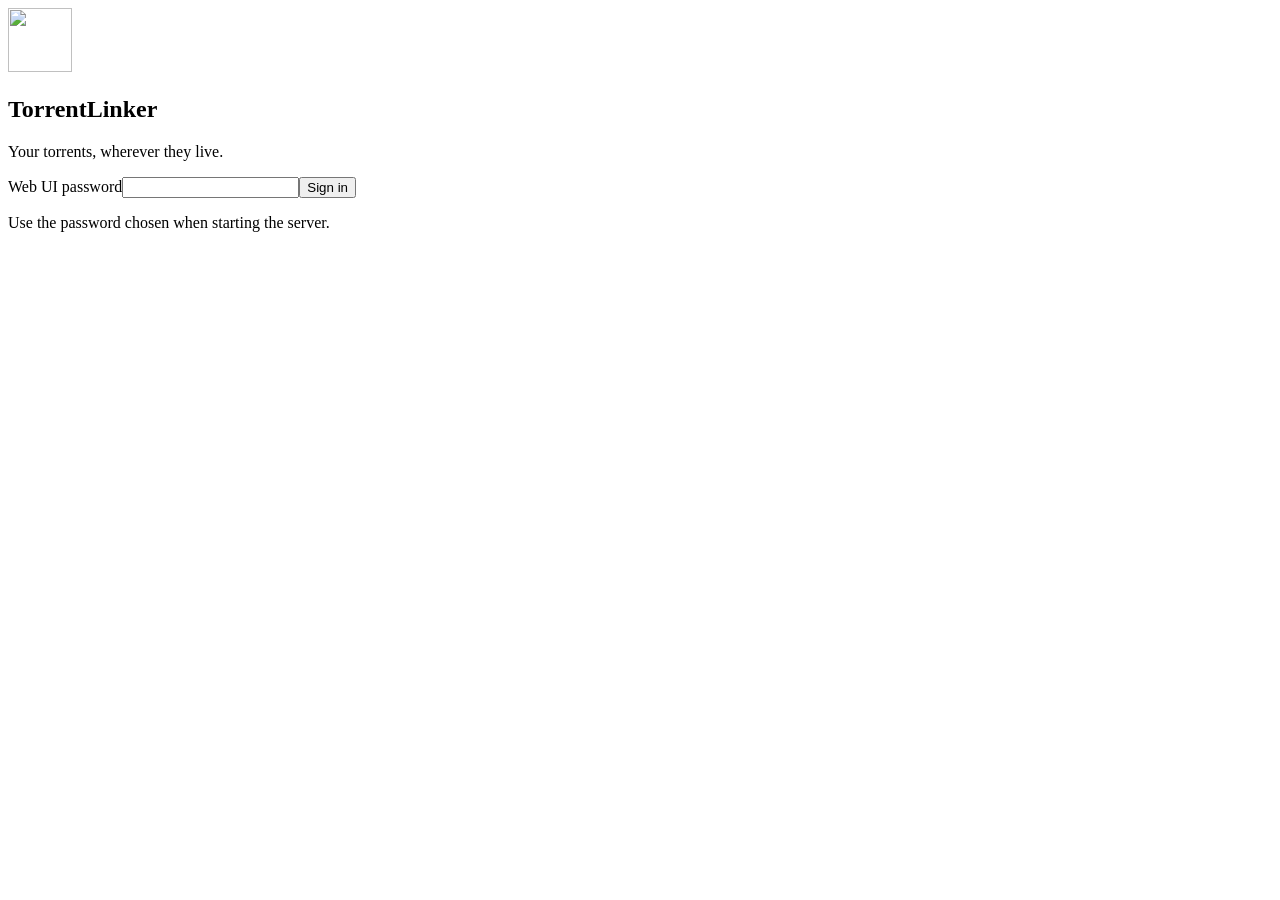
==== commit b3863209: "Show the TL logo and identify Linux windows correctly for beta.41" ====
--- a/src/torrentlinker/web/static/index.html
+++ b/src/torrentlinker/web/static/index.html
@@ -4,6 +4,7 @@
     <meta charset="utf-8" />
     <meta name="viewport" content="width=device-width, initial-scale=1" />
     <title>TorrentLinker {{ app_version }}</title>
+    <link rel="icon" href="static/favicon.svg" type="image/svg+xml" />
     <link rel="stylesheet" href="static/app.css" />
     <link rel="stylesheet" href="static/media.css" />
     <link rel="stylesheet" href="static/library.css" />
@@ -26,7 +27,7 @@
   </head>
   <body>
     <section id="login-screen" class="welcome">
-      <div class="brandmark">TL</div>
+      <img class="brandmark" src="static/favicon.svg" alt="" width="64" height="64" />
       <h1>TorrentLinker</h1>
       <p data-i18n="welcome">Your torrents, wherever they live.</p>
       <form id="login-form" class="card">
@@ -47,7 +48,7 @@
       <aside class="sidebar" id="app-sidebar">
         <button id="navigation-close" class="quiet" type="button" data-i18n="closeNavigation">Close navigation</button>
         <a class="brand" href="#torrents"
-          ><span class="brandmark small">TL</span> TorrentLinker</a
+          ><img class="brandmark small" src="static/favicon.svg" alt="" width="32" height="32" /> TorrentLinker</a
         >
         <nav aria-label="Main navigation">
           <button data-view="torrents" data-i18n="torrents">Torrents</button
@@ -234,6 +235,14 @@
                 </button>
               </div>
             </form>
+            <details id="reseed-folder-settings">
+              <summary data-en="Reseed link folder (optional)" data-fr="Dossier de liens pour la remise en seed (facultatif)">Reseed link folder (optional)</summary>
+              <p data-en="Used by the Reseed board for all clients. Choose a folder outside the Library, accessible to this client, and keep the links while seeding. qBittorrent can also reseed from Local Items without this folder." data-fr="Utilisé par le tableau de remise en seed pour tous les clients. Choisissez un dossier hors bibliothèque, accessible à ce client, et conservez les liens pendant le seed. qBittorrent peut aussi remettre en seed depuis les éléments locaux sans ce dossier.">Used by the Reseed board for all clients. Choose a folder outside the Library, accessible to this client, and keep the links while seeding. qBittorrent can also reseed from Local Items without this folder.</p>
+              <form id="reseed-folder-form">
+                <label><span data-en="Link folder" data-fr="Dossier de liens">Link folder</span><div class="actions"><input id="reseed-root" placeholder="/media/reseed-links" autocomplete="off"><button id="reseed-browse" type="button" data-en="Browse…" data-fr="Parcourir…">Browse…</button></div></label>
+                <button type="submit" data-en="Save link folder" data-fr="Enregistrer le dossier de liens">Save link folder</button>
+              </form>
+            </details>
             <div id="client-result" class="result" role="status"></div>
             <button id="client-partial-names" type="button" class="primary" data-i18n="turnOffPartialNames" hidden>Turn it off in Transmission and try again</button>
           </section>
@@ -748,8 +757,7 @@
           </div>
           <section id="library-reseed" hidden aria-label="Reseed workspace">
             <div class="reseed-heading"><div><h2 data-en="Reseed" data-fr="Remise en seed">Reseed</h2><p data-en="Find torrents, verify their content and share." data-fr="Retrouvez les torrents, vérifiez leur contenu et partagez.">Find torrents, verify their content and share.</p></div><div class="actions"><button id="reseed-refresh" data-en="Refresh" data-fr="Actualiser">Refresh</button><button id="reseed-scan" data-en="Scan folders" data-fr="Analyser les dossiers">Scan folders</button><button id="reseed-run-all" class="primary" data-en="Run all steps" data-fr="Tout enchaîner">Run all steps</button></div></div>
-            <div class="reseed-principle"><strong data-en="Expected names, without renaming originals." data-fr="Les bons noms, sans renommer vos fichiers.">Expected names, without renaming originals.</strong><div data-en="A persistent symlink folder reproduces the torrent layout. Keep it while seeding." data-fr="Un dossier de liens symboliques reprend l’arborescence du torrent. Conservez-le pendant le seed.">A persistent symlink folder reproduces the torrent layout. Keep it while seeding.</div></div>
-            <label><span data-en="Link folder (outside Library Folders, accessible to the client)" data-fr="Dossier de liens (hors bibliothèque, accessible au client)">Link folder (outside Library Folders, accessible to the client)</span><div class="actions"><input id="reseed-root" placeholder="/media/reseed-links" autocomplete="off"><button id="reseed-browse" type="button" data-en="Browse…" data-fr="Parcourir…">Browse…</button></div></label>
+            <div class="actions"><span id="reseed-root-status" class="muted"></span><button id="reseed-settings" type="button" data-en="Client settings" data-fr="Paramètres du client">Client settings</button></div>
             <div class="reseed-toolbar"><input id="reseed-query" type="search" aria-label="Filter reseed items" placeholder="Filter…" data-placeholder-en="Filter items…" data-placeholder-fr="Filtrer les éléments…"><div class="actions"><span id="reseed-selection"></span><button id="reseed-select-visible" data-en="Select visible" data-fr="Sélectionner les éléments visibles">Select visible</button><button id="reseed-run-selected" data-en="Run selected" data-fr="Enchaîner la sélection">Run selected</button></div></div>
             <section id="reseed-progress" class="reseed-run" aria-label="Reseed progress" hidden><div class="reseed-run-controls"><strong id="reseed-progress-text" role="status"></strong><div id="reseed-run-buttons" class="actions"><button id="reseed-pause">Pause</button><button id="reseed-stop" data-en="Stop" data-fr="Arrêter">Stop</button></div></div><progress id="reseed-meter" value="0" max="1" aria-label="Items processed"></progress><p id="reseed-current"></p><small data-en="Pause stops between operations. A client hash check may finish while paused. Completed steps are kept." data-fr="La pause prend effet entre les opérations. Une vérification du client peut se terminer pendant la pause. Les étapes terminées sont conservées.">Pause stops between operations. A client hash check may finish while paused. Completed steps are kept.</small></section>
             <p id="reseed-empty" data-en="Scan your Library Folders to begin." data-fr="Analysez vos dossiers de bibliothèque pour commencer.">Scan your Library Folders to begin.</p>
